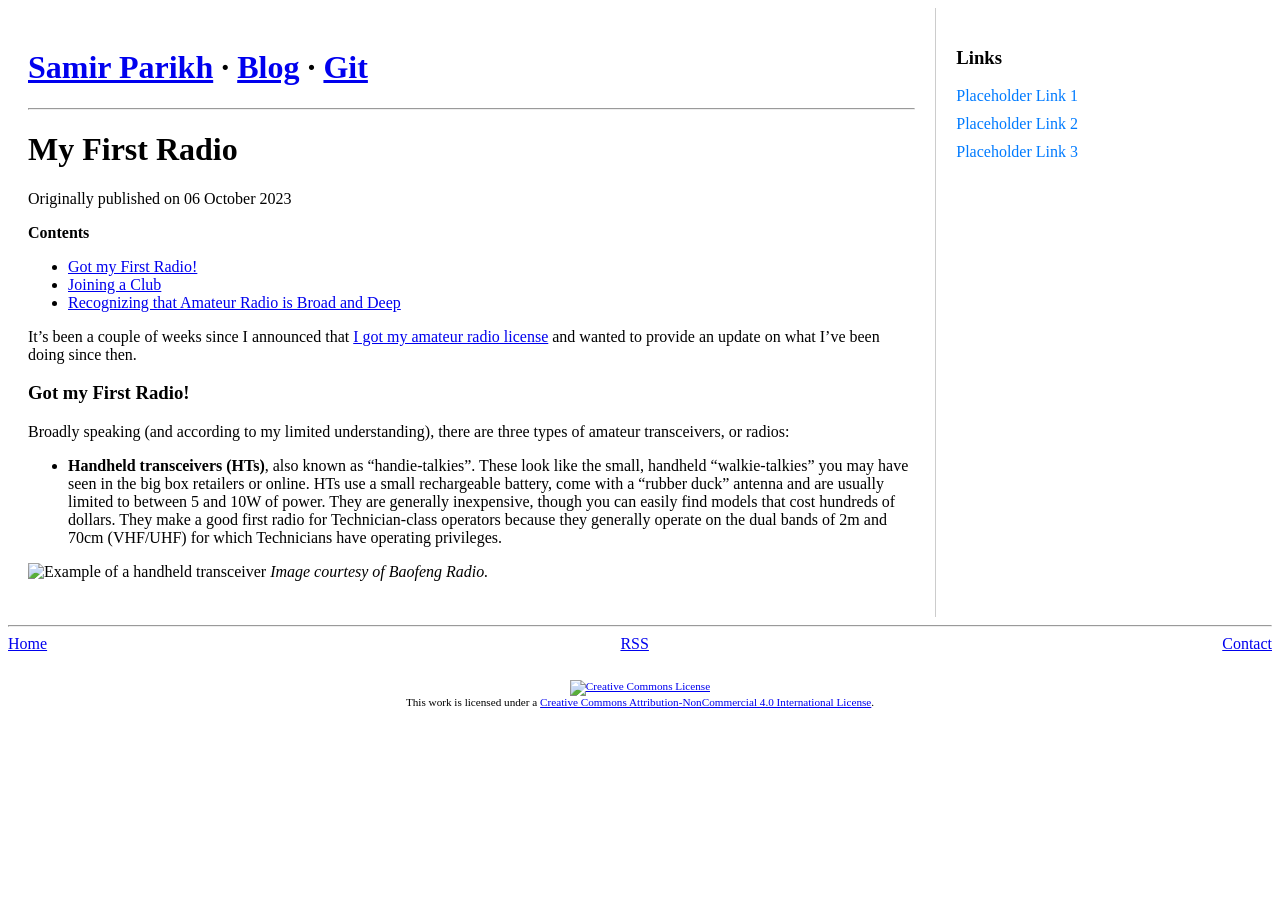
==== first-radio-new-html.html @ 492393f5 "add blog post and css file" ====
<!DOCTYPE html PUBLIC "-//W3C//DTD XHTML 1.0 Transitional//EN" "http://www.w3.org/TR/xhtml1/DTD/xhtml1-transitional.dtd">
<html xmlns="http://www.w3.org/1999/xhtml">
<head>
  <meta http-equiv="Content-Type" content="text/html; charset=utf-8" />
  <meta name="viewport" content="width=device-width, initial-scale=1">
  <meta http-equiv="Content-Style-Type" content="text/css" />
  <link rel="icon" type="image/png" href="/assets/favicon.png" />
  <meta name="author" content="Samir Parikh" />
  <meta name="date" content="2023-10-06" />
  <title>My First Radio</title>
  <style type="text/css">code{white-space: pre;}</style>
  <link rel="stylesheet" href="notsoplainnew3.css" type="text/css" />
</head>
<body>
<div class="container">
  <div class="main-body">
    <div id="blogHeader">
        <h1><a href="https://samirparikh.com"><b>Samir Parikh</b></a> &middot; <a href="/blog/posts.html">Blog</a> &middot; <a href="https://git.samirparikh.com">Git</a></h1>
        <hr />
    </div>

    <div id="header">
      <h1 class="title">My First Radio</h1>
    </div>
    <div class="pubdates">
      <p>Originally published on 06 October 2023</p>
    </div>
    <div id="TOC">
      <p><b>Contents</b></p>
      <ul>
        <li><a href="#got-my-first-radio">Got my First Radio!</a></li>
        <li><a href="#joining-a-club">Joining a Club</a></li>
        <li><a href="#recognizing-that-amateur-radio-is-broad-and-deep">Recognizing that Amateur Radio is Broad and Deep</a></li>
      </ul>
    </div>
    <p>It’s been a couple of weeks since I announced that <a href="say-hello-to-kc1tks.html">I got my amateur radio license</a> and wanted to provide an update on what I’ve been doing since then.</p>
    <h3 id="got-my-first-radio">Got my First Radio!</h3>
    <p>Broadly speaking (and according to my limited understanding), there are three types of amateur transceivers, or radios:</p>
    <ul>
      <li><strong>Handheld transceivers (HTs)</strong>, also known as “handie-talkies”. These look like the small, handheld “walkie-talkies” you may have seen in the big box retailers or online. HTs use a small rechargeable battery, come with a “rubber duck” antenna and are usually limited to between 5 and 10W of power. They are generally inexpensive, though you can easily find models that cost hundreds of dollars. They make a good first radio for Technician-class operators because they generally operate on the dual bands of 2m and 70cm (VHF/UHF) for which Technicians have operating privileges.</li>
    </ul>
    <p><img src="https://www.baofengradio.com/cdn/shop/products/1111_1024x_ac3df2e7-6b4b-4b2f-924a-edb8e7bd4916.jpg" title="Image of a handheld transceiver in a person&#39;s hand." style="width:100.0%" alt="Example of a handheld transceiver" /> <em>Image courtesy of Baofeng Radio.</em></p>
    <!-- Other content remains unchanged -->
  </div>
  <div class="sidebar">
    <h3>Links</h3>
    <ul>
      <li><a href="#">Placeholder Link 1</a></li>
      <li><a href="#">Placeholder Link 2</a></li>
      <li><a href="#">Placeholder Link 3</a></li>
    </ul>
  </div>
</div>
<footer>
  <hr>
  <div class="navbar">
    <a href="https://samirparikh.com">Home</a>
    <a rel="alternate" type="application/rss+xml" href="https://samirparikh.com/blog/rss.xml">RSS</a>
    <a href="https://samirparikh.com/contact.html">Contact</a>
  </div>

  <div id="footer">
    <a rel="license" href="http://creativecommons.org/licenses/by-nc/4.0/"><img alt="Creative Commons License" style="border-width:0" src="https://i.creativecommons.org/l/by-nc/4.0/80x15.png" /></a><br />This work is licensed under a <a rel="license" href="http://creativecommons.org/licenses/by-nc/4.0/">Creative Commons Attribution-NonCommercial 4.0 International License</a>.
  </div>
</footer>
</body>
</html>
---- notsoplainnew3.css ----
/* Container for layout */
.container {
    display: flex;
    flex-direction: row;
    max-width: 100%;
    margin: 0 auto;
}

/* Main content */
.main-body {
    flex: 3; /* Occupies 3/4th of the space */
    padding: 20px;
}

/* Sidebar for links */
.sidebar {
    flex: 1; /* Occupies 1/4th of the space */
    padding: 20px;
	/*
    background-color: #f2f2f2;
	*/
    border-left: 1px solid #ccc;
}

/* Sidebar links */
.sidebar ul {
    list-style-type: none;
    padding: 0;
}

.sidebar li {
    margin-bottom: 10px;
}

.sidebar a {
    text-decoration: none;
    color: #007bff;
}

.sidebar a:hover {
    text-decoration: underline;
}

/* this section controls how the text in the navbar (Home, RSS, Mastodon
   links) is displayed*/
.navbar {
	display: flex;
	flex-direction: row;
	justify-content: space-between;
	padding-bottom: 1em;
}

/* this section controls how the footer text is displayed */
#footer {
	padding-top: 1em;
	padding-bottom: 2em;
	font-size: 70%;
	text-align: center;
}
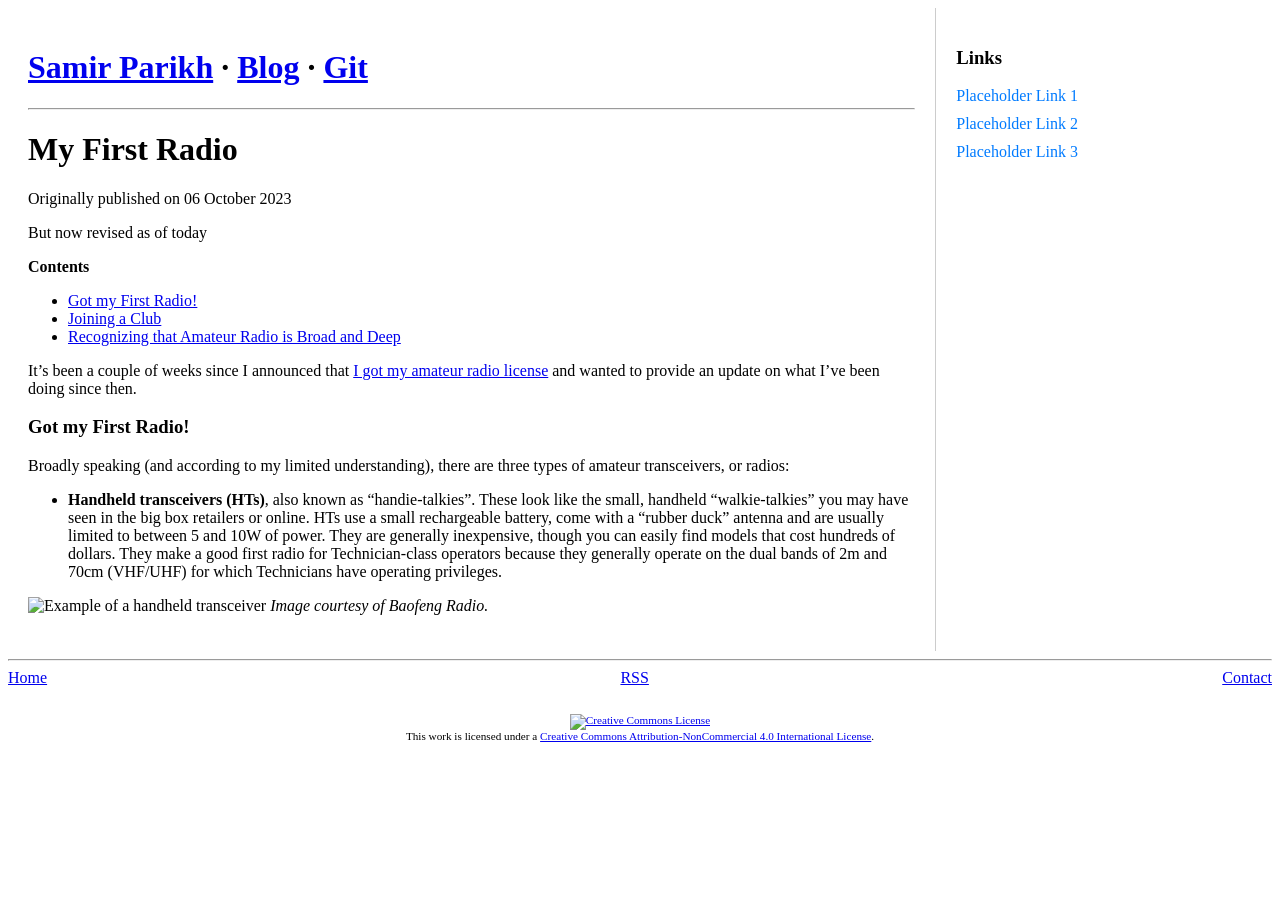
==== commit c0007614: "update first radio post" ====
--- a/first-radio-new-html.html
+++ b/first-radio-new-html.html
@@ -24,6 +24,7 @@
     </div>
     <div class="pubdates">
       <p>Originally published on 06 October 2023</p>
+      <p>But now revised as of today</p>
     </div>
     <div id="TOC">
       <p><b>Contents</b></p>
@@ -64,4 +65,4 @@
   </div>
 </footer>
 </body>
-</html>+</html>
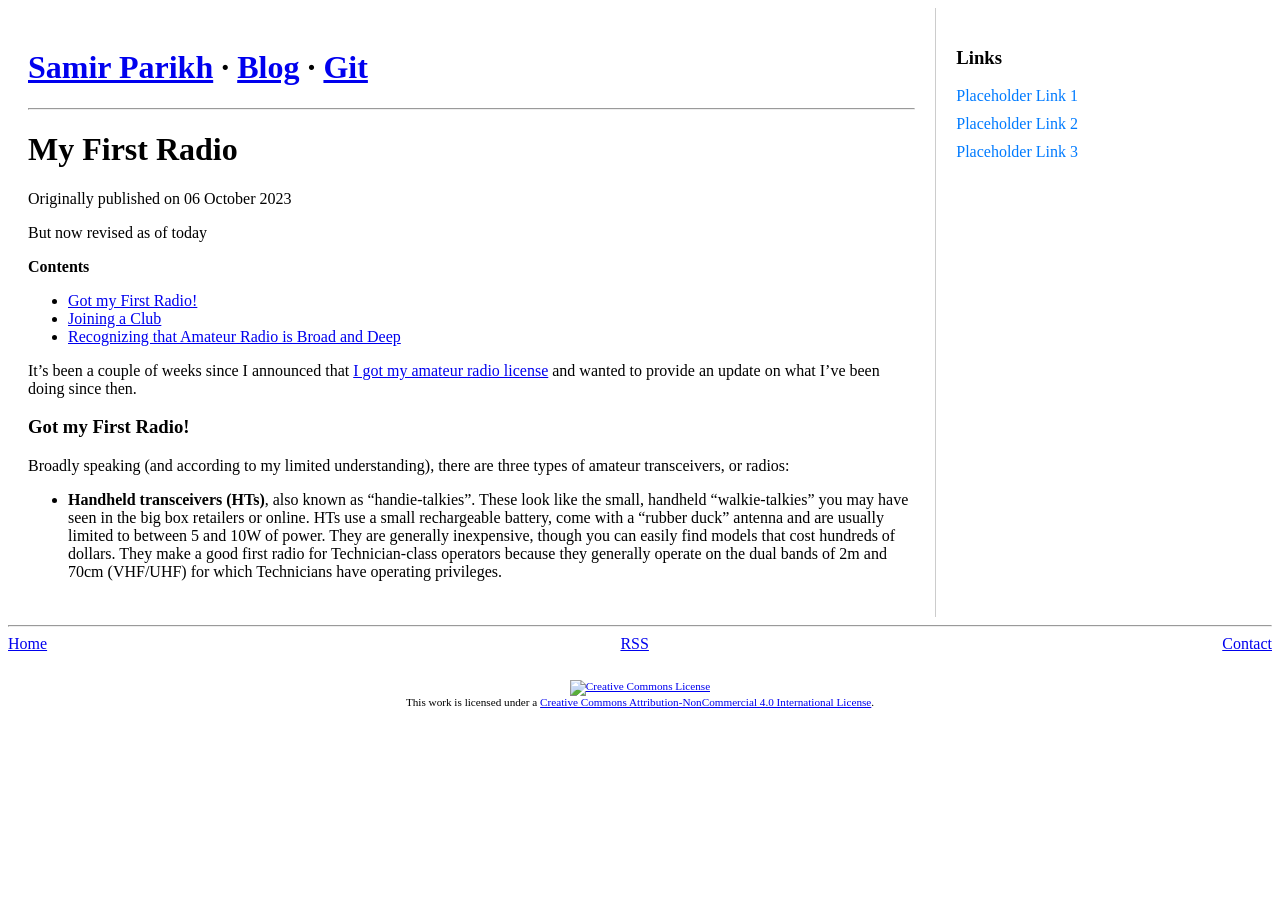
==== commit c7b4c079: "emergency update to first radio post" ====
--- a/first-radio-new-html.html
+++ b/first-radio-new-html.html
@@ -40,7 +40,6 @@
     <ul>
       <li><strong>Handheld transceivers (HTs)</strong>, also known as “handie-talkies”. These look like the small, handheld “walkie-talkies” you may have seen in the big box retailers or online. HTs use a small rechargeable battery, come with a “rubber duck” antenna and are usually limited to between 5 and 10W of power. They are generally inexpensive, though you can easily find models that cost hundreds of dollars. They make a good first radio for Technician-class operators because they generally operate on the dual bands of 2m and 70cm (VHF/UHF) for which Technicians have operating privileges.</li>
     </ul>
-    <p><img src="https://www.baofengradio.com/cdn/shop/products/1111_1024x_ac3df2e7-6b4b-4b2f-924a-edb8e7bd4916.jpg" title="Image of a handheld transceiver in a person&#39;s hand." style="width:100.0%" alt="Example of a handheld transceiver" /> <em>Image courtesy of Baofeng Radio.</em></p>
     <!-- Other content remains unchanged -->
   </div>
   <div class="sidebar">
